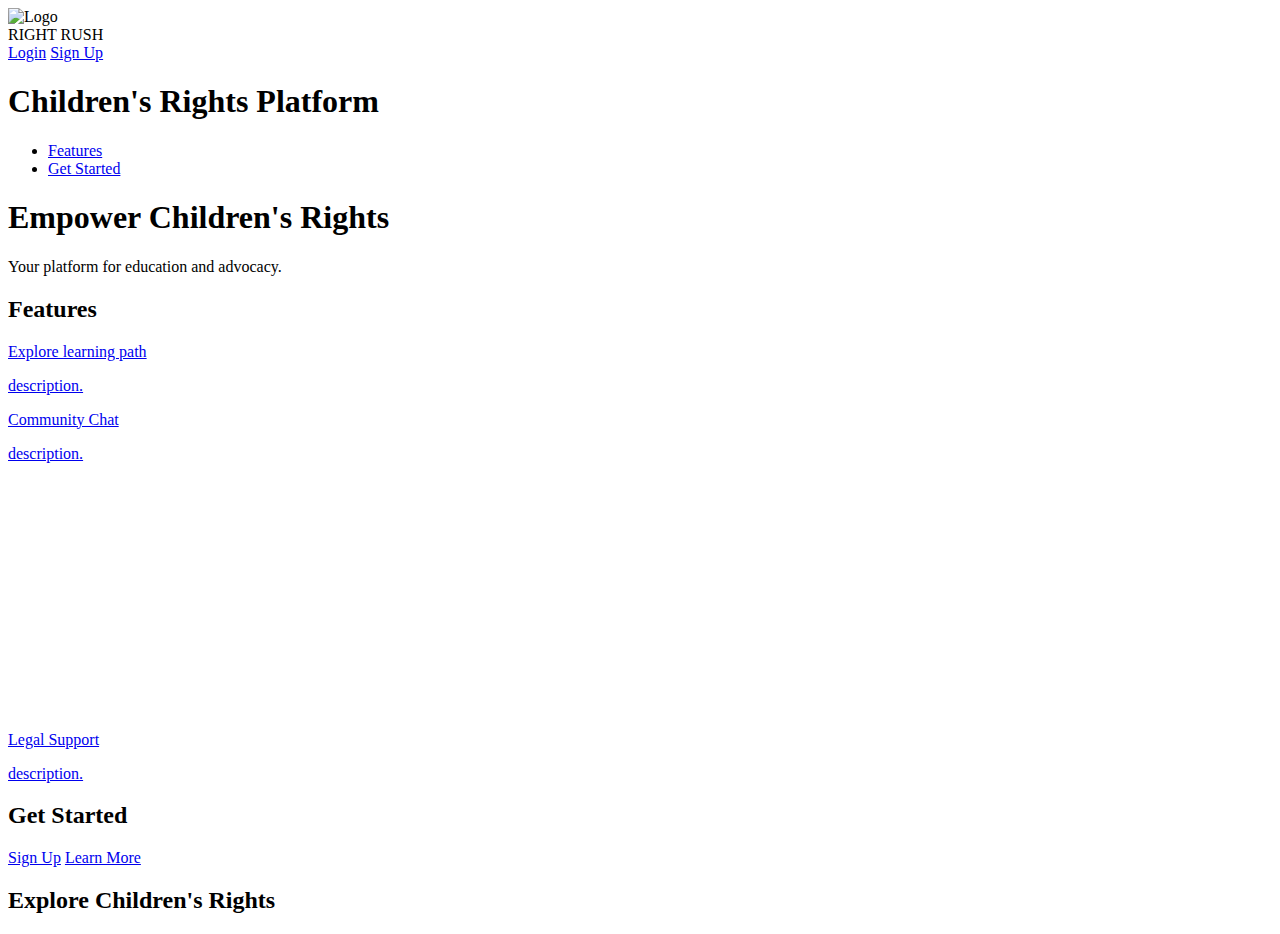
==== homepage.html @ 24b184e2 "Update homepage.html" ====
<!DOCTYPE html>
<html lang="en">
<head>
    <meta charset="UTF-8">
    <meta name="viewport" content="width=device-width, initial-scale=1.0">
    <title>Children's Rights Platform</title>
    <link rel="stylesheet" href="design/homepage.css">
  
</head>
<body>
    <div class="glass-container">
        <header class="glass-header">
            <div class="nav-bar">
                <img src="logo.png" alt="Logo" class="logo-img">
                <div class="centered-text">RIGHT RUSH</div>
                <div class="login-signup">
                    <a href="login.html" class="glass-button">Login</a>
                    <a href="signup.html"class="glass-button">Sign Up</a>
                </div>
            </div>
        </header>

        <!-- Rest of the content remains the same -->
        <div class="container">
            <h1 class="logo">Children's Rights Platform</h1>
            <nav class="nav">
                <ul>
                    <li><a href="#features">Features</a></li>
                    <li><a href="#get-started">Get Started</a></li>
                </ul>
            </nav>
        </div>
        
        <div class="hero">
            <div class="container">
                <h1 class="hero-title">Empower Children's Rights</h1>
                <p class="hero-subtitle">Your platform for education and advocacy.</p>
            </div>
        </div>

        <section class="features" id="features">
            <div class="container">
                <h2 class="section-title">Features</h2>
                <div class="feature-container">
                    
                    <a href="edu_content.html" class="feature-button" text-color="black;">
                    <div class="feature">
                        <div class="feature-icon">Explore learning path</div>
                        <p class="feature-description">description.</p>
                    </div></a>

                    <a href="chat.html" class="feature-button">
                    <div class="feature">
                        <div class="feature-icon">Community Chat</div>
                        <p class="feature-description">description.</p>
                    </div></a>
<br><br><br><br>
<br><br>
<br><br>
<br><br>
<br><br>
<br><br>

                    <a href="chat.html" class="feature-button">
                        <div class="feature">
                        <div class="feature-icon">Legal Support</div>
                        <p class="feature-description">description.</p>
                    </div></a>



                </div>
            </div>
        </section>

        <section class="get-started" id="get-started">
            <div class="container">
                <h2 class="section-title">Get Started</h2>
                <div class="cta-container">
                    <a href="signup.html" class="cta-button">Sign Up</a>
                    <a href="learn-more.html" class="cta-button">Learn More</a>
                </div>
            </div>
        </section>

        <section class="child-content">
            <div class="container">
                <h2 class="section-title">Explore Children's Rights</h2>
            </div>
        </section>
    </div>
</body>
</html>
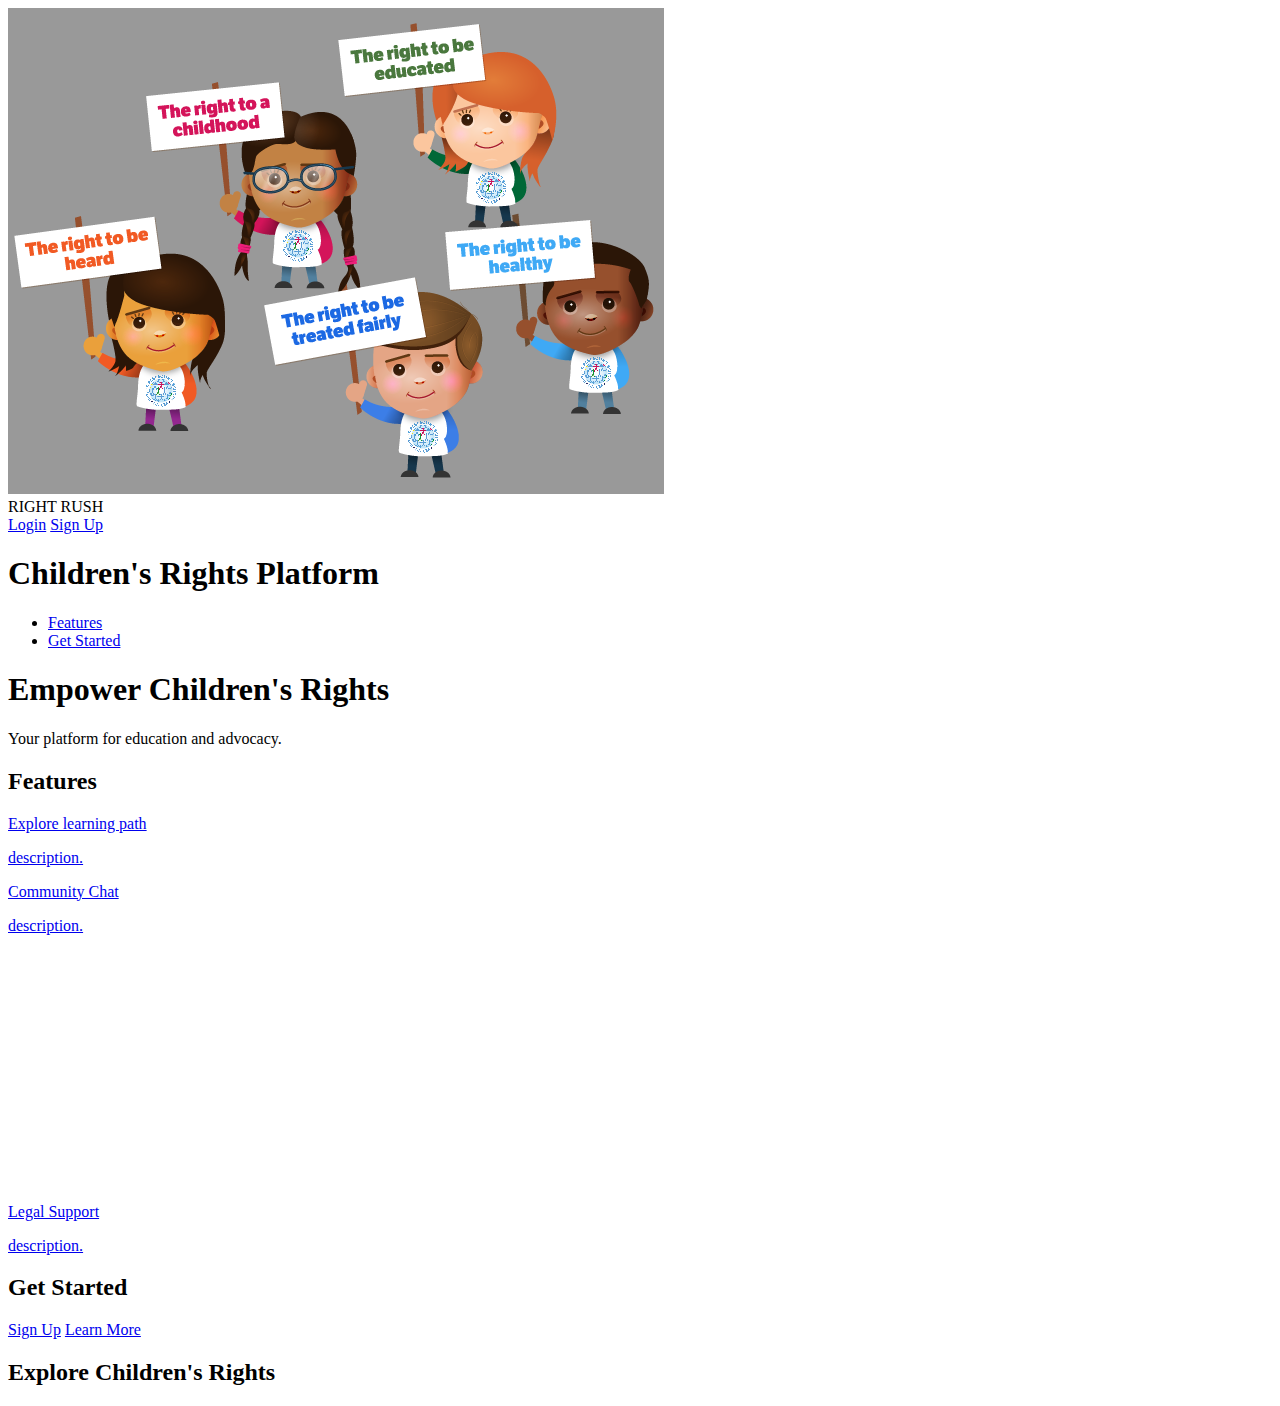
==== commit 4460d539: "Update homepage.html" ====
--- a/homepage.html
+++ b/homepage.html
@@ -31,12 +31,10 @@
             </nav>
         </div>
         
-        <div class="hero">
             <div class="container">
                 <h1 class="hero-title">Empower Children's Rights</h1>
                 <p class="hero-subtitle">Your platform for education and advocacy.</p>
             </div>
-        </div>
 
         <section class="features" id="features">
             <div class="container">
